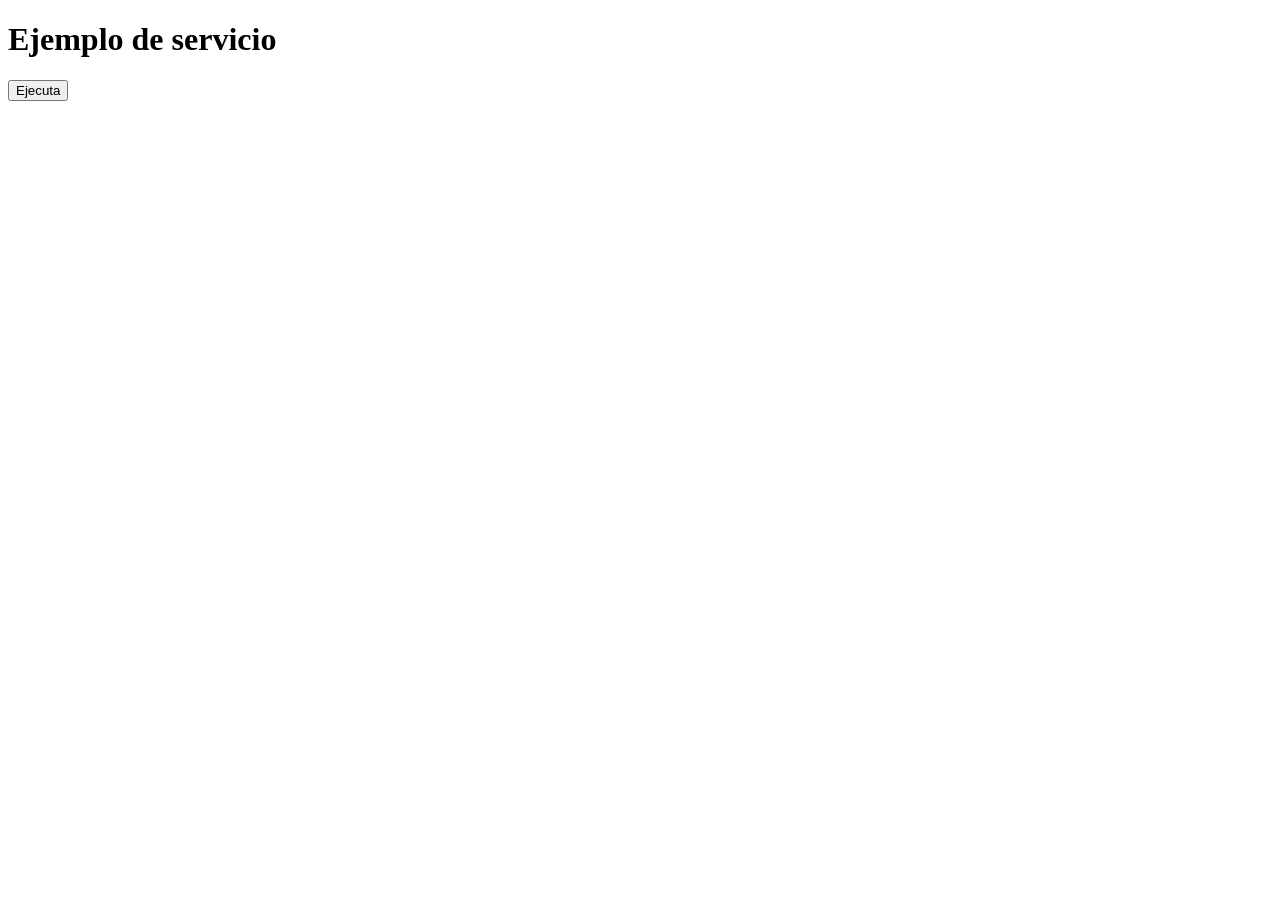
==== index.html @ 11e69ee3 "first commit" ====
<!DOCTYPE html>
<html lang="es">

<head>

 <meta charset="UTF-8">
 <meta name="viewport" content="width=device-width">

 <title>Ejemplo de servicio</title>

</head>

<body>
 <h1>Ejemplo de servicio</h1>

 <button onclick="ejecuta()">
  Ejecuta
 </button>

 <script>

  async function ejecuta() {
   try {
    // Se conecta a servicio.php y recibe su respuesta.
    const respuesta =
     await fetch("servicio.php")
    if (respuesta.ok) {
     const texto =
      await respuesta.text()
     alert(texto)
    } else {
     throw new Error(
      respuesta.statusText)
    }
   } catch (error) {
    console.error(error)
    alert(error.message)
   }
  }

 </script>

</body>

</html>
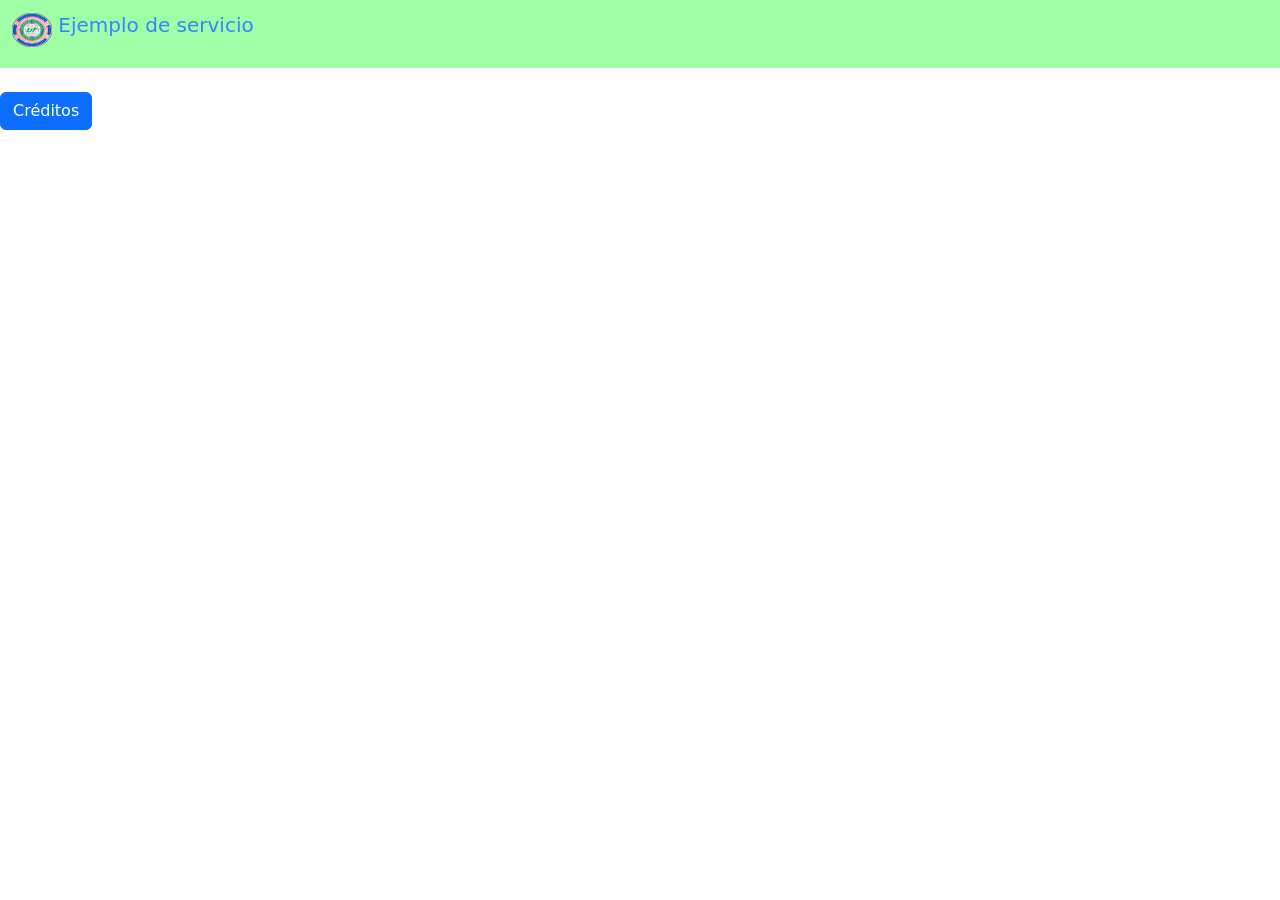
==== commit 1e7641a2: "presentación update v1.0" ====
--- a/index.html
+++ b/index.html
@@ -1,22 +1,28 @@
 <!DOCTYPE html>
 <html lang="es">
-
+<link rel="stylesheet" href="bootstrap.css">
 <head>
 
  <meta charset="UTF-8">
  <meta name="viewport" content="width=device-width">
 
- <title>Ejemplo de servicio</title>
+ <title>Ejercicio de servicio</title>
 
 </head>
 
 <body>
- <h1>Ejemplo de servicio</h1>
-
- <button onclick="ejecuta()">
-  Ejecuta
+<nav class="navbar" style="background-color: #9EFFA6">
+  <div class="container-fluid">
+    <h5 class="navbar-brand" style="color:#3884FF">
+      <img src="logo UTN sin fondo.webp" alt="Logo" width="40" height="34" class="d-inline-block align-text-top">
+      Ejemplo de servicio
+    </div>
+  </div>
+</nav>
+<br>
+ <button onclick="ejecuta()" class="btn btn-primary">
+  Créditos
  </button>
-
  <script>
 
   async function ejecuta() {
